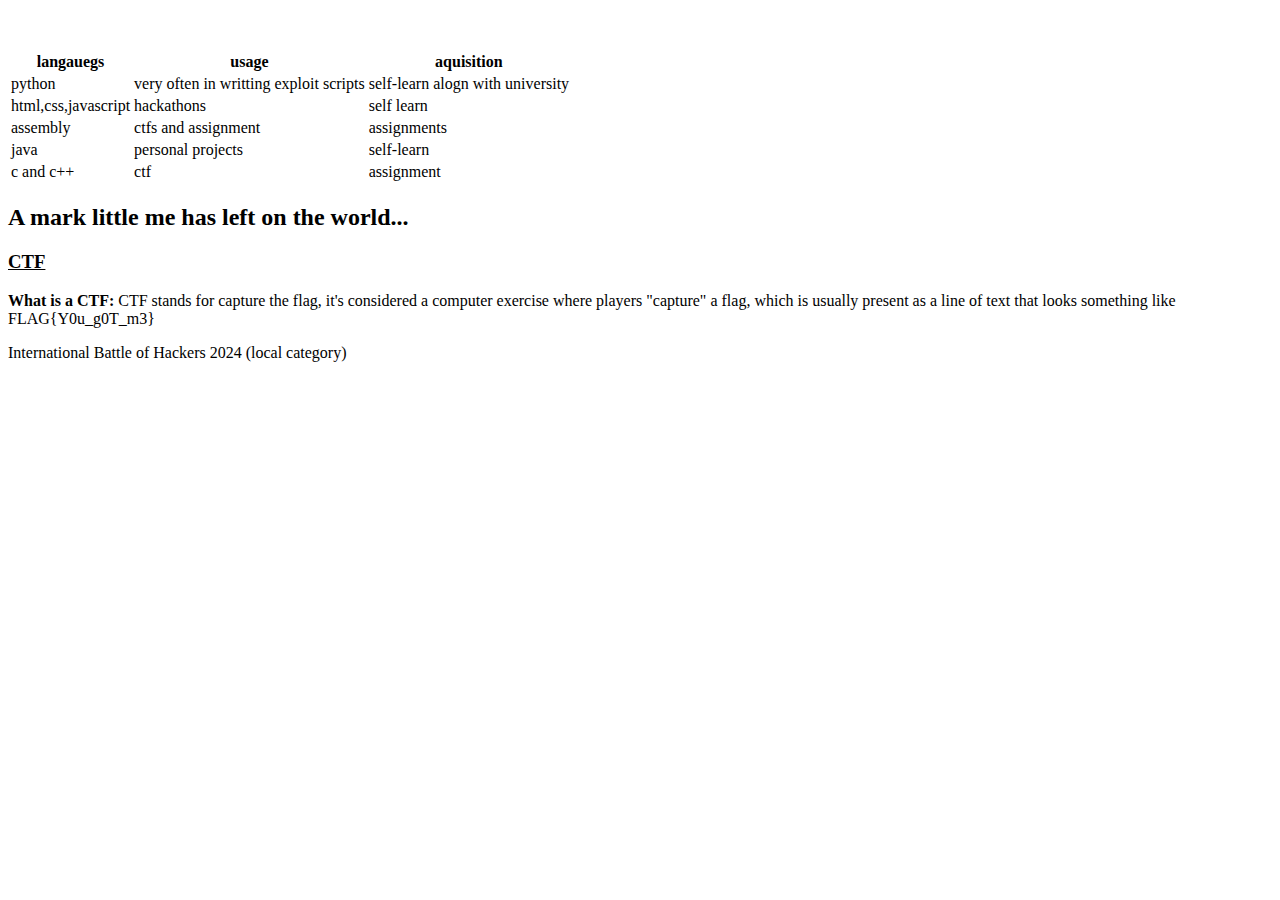
==== life.html @ a0e4fe2d "Add files via upload" ====
<!DOCTYPE html>
<html lang="en">
<head>
    <meta charset="UTF-8">
    <meta name="viewport" content="width=device-width, initial-scale=1.0">
    <title>Things..</title>
</head>
<script
    src="https://code.jquery.com/jquery-3.3.1.js"
    integrity="sha256-2Kok7MbOyxpgUVvAk/HJ2jigOSYS2auK4Pfzbm7uH60="
    crossorigin="anonymous">
    </script>
<script> 
    $(function(){
      $("#header").load("header.html"); 
      $("#footer").load("footer.html"); 
    });
</script> 

<div id="header"></div>
<body>
    <div>
    <p style="color:white">i enjoy coffe</p>

    <table id="skills" class="skills">
        <thead>
            <tr>
                <th scope="col">langauegs</th>
                <th>usage</th>
                <th>aquisition</th>
            </tr>
        </thead>

        <tbody>
            <tr>
                <td>python</td>
                <td>very often in writting exploit scripts</td>
                <td>self-learn alogn with university</td>
            </tr>
            <tr>
                <td>html,css,javascript</td>
                <td>hackathons</td>
                <td>self learn</td>
            </tr>
            <tr>
                <td>assembly</td>
                <td>ctfs and assignment</td>
                <td>assignments</td>
            </tr>
            <tr>
                <td>java</td>
                <td>personal projects</td>
                <td>self-learn</td>
            </tr>
            <tr>
                <td>c and c++</td>
                <td>ctf</td>
                <td>assignment</td>
            </tr>
        </tbody>
    </table>   
</div>
<div id="content">
    <div><h2>A mark little me has left on the world...</h2></div>
    <h3><u>CTF</u></h3>
    <p><strong>What is a CTF: </strong> CTF stands for capture the flag, it's considered a computer exercise where players "capture" a flag, which is usually present as a line of text that looks something like FLAG{Y0u_g0T_m3}</p>
    <p>International Battle of Hackers 2024 (local category)</p>
    <p></p>
</div>



</body>

<div id="footer"></div>
</html>
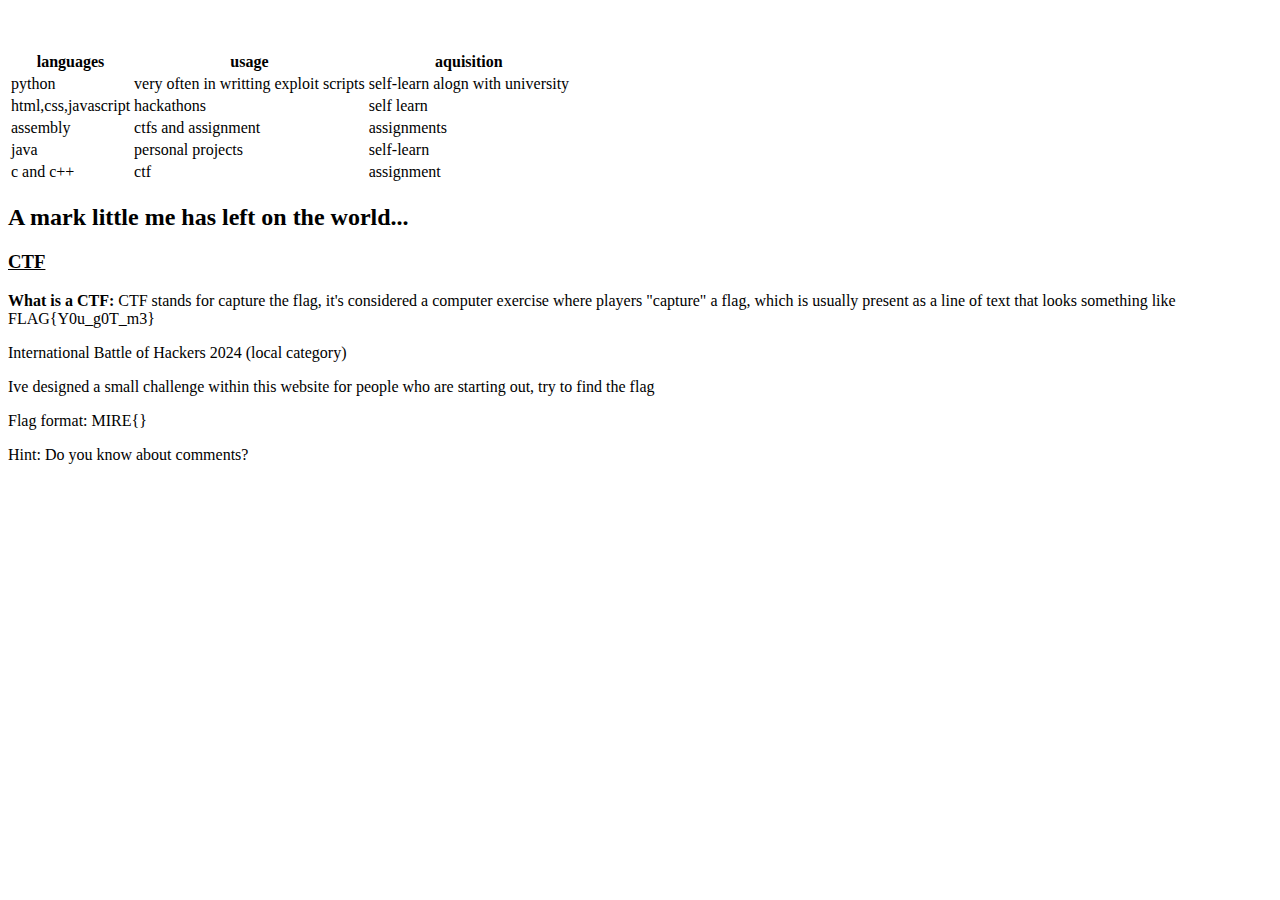
==== commit 3b99f0a2: "Update life.html" ====
--- a/life.html
+++ b/life.html
@@ -20,12 +20,12 @@
 <div id="header"></div>
 <body>
     <div>
-    <p style="color:white">i enjoy coffe</p>
+    <p style="color:white">i enjoy coffee</p>
 
     <table id="skills" class="skills">
         <thead>
             <tr>
-                <th scope="col">langauegs</th>
+                <th scope="col">languages</th>
                 <th>usage</th>
                 <th>aquisition</th>
             </tr>
@@ -60,12 +60,18 @@
         </tbody>
     </table>   
 </div>
+    
 <div id="content">
     <div><h2>A mark little me has left on the world...</h2></div>
     <h3><u>CTF</u></h3>
     <p><strong>What is a CTF: </strong> CTF stands for capture the flag, it's considered a computer exercise where players "capture" a flag, which is usually present as a line of text that looks something like FLAG{Y0u_g0T_m3}</p>
     <p>International Battle of Hackers 2024 (local category)</p>
-    <p></p>
+    <p>Ive designed a small challenge within this website for people who are starting out, try to find the flag</p>
+    <p>Flag format: MIRE{}</p>
+
+    <p>Hint: Do you know about comments? </p>
+
+    <!--- MIRE{h1dd3n_1n_th3_c0mm3nts} -->
 </div>
 
 
@@ -73,4 +79,4 @@
 </body>
 
 <div id="footer"></div>
-</html>+</html>
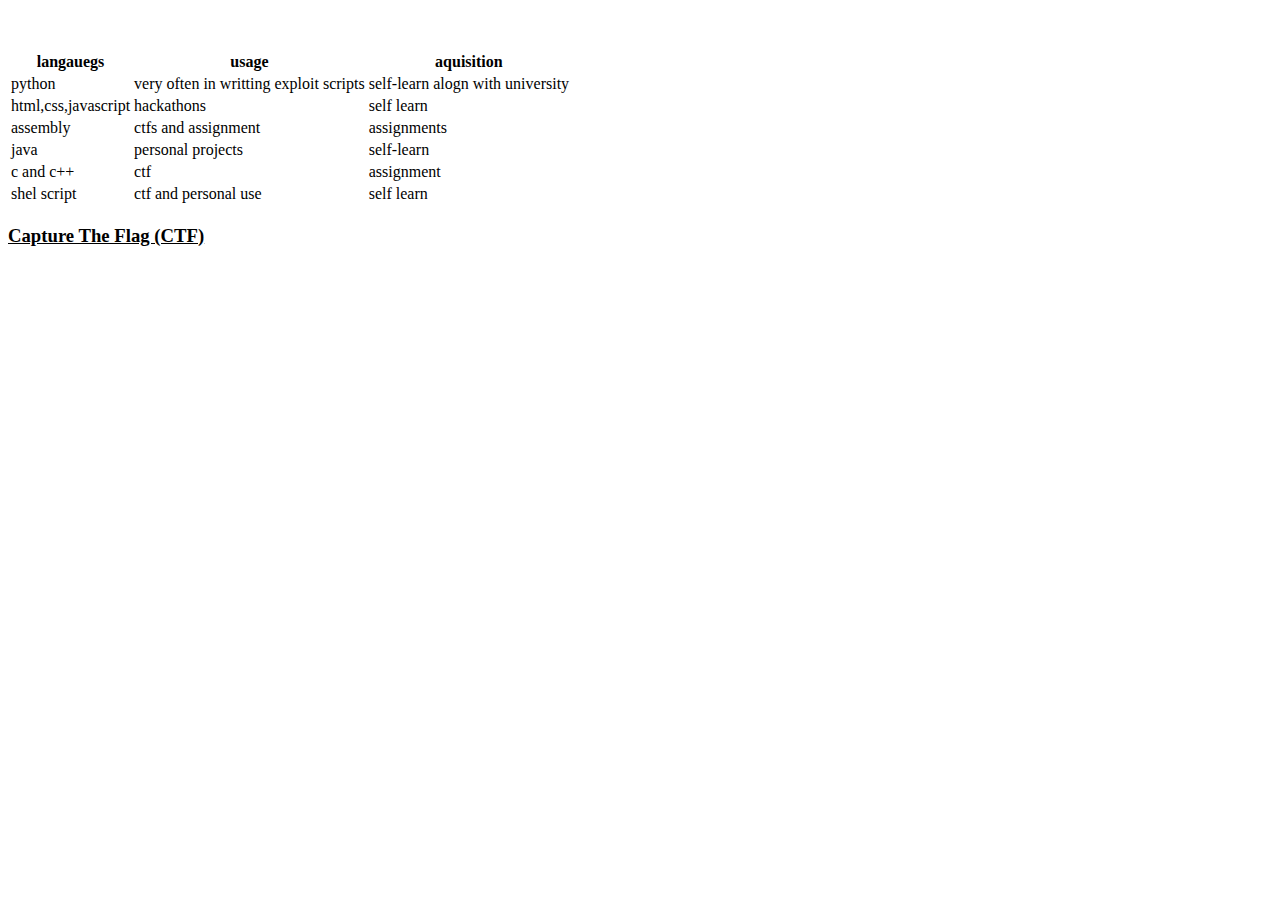
==== commit fee6b040: "Update life.html" ====
--- a/life.html
+++ b/life.html
@@ -2,7 +2,7 @@
 <html lang="en">
 <head>
     <meta charset="UTF-8">
-    <meta name="viewport" content="width=device-width, initial-scale=1.0">
+    <meta name="viewport" content="width=device-width, initial-scale=1">
     <title>Things..</title>
 </head>
 <script
@@ -15,17 +15,22 @@
       $("#header").load("header.html"); 
       $("#footer").load("footer.html"); 
     });
+
+
+
+
+
 </script> 
 
 <div id="header"></div>
 <body>
     <div>
-    <p style="color:white">i enjoy coffee</p>
+    <p style="color:white">i enjoy coffe</p>
 
     <table id="skills" class="skills">
         <thead>
             <tr>
-                <th scope="col">languages</th>
+                <th scope="col">langauegs</th>
                 <th>usage</th>
                 <th>aquisition</th>
             </tr>
@@ -57,26 +62,114 @@
                 <td>ctf</td>
                 <td>assignment</td>
             </tr>
+            <tr>
+                <td>shel script</td>
+                <td>ctf and personal use</td>
+                <td>self learn</td>
+            </tr>
         </tbody>
     </table>   
-</div>
-    
-<div id="content">
-    <div><h2>A mark little me has left on the world...</h2></div>
-    <h3><u>CTF</u></h3>
-    <p><strong>What is a CTF: </strong> CTF stands for capture the flag, it's considered a computer exercise where players "capture" a flag, which is usually present as a line of text that looks something like FLAG{Y0u_g0T_m3}</p>
-    <p>International Battle of Hackers 2024 (local category)</p>
-    <p>Ive designed a small challenge within this website for people who are starting out, try to find the flag</p>
-    <p>Flag format: MIRE{}</p>
-
-    <p>Hint: Do you know about comments? </p>
-
-    <!--- MIRE{h1dd3n_1n_th3_c0mm3nts} -->
 </div>
 
 
 
+<div id="CTF" class="collapsible">
+    <h3><u><strong>Capture The Flag (CTF)</strong></u></h3>
+</div>
+
+<!--DescriptionCTF-->
+<div id="collapse-content">    
+        <p><strong>What is a CTF: </strong> 
+            CTF stands for capture the flag, it's considered a computer exercise where players "capture" a flag, which is usually present as a line of text that looks something like FLAG{Y0u_g0T_m3}
+            Usually after a CTF, players would produce writeup which are basically documents of the challenge(s) they have solved.
+        </p>
+        <p>Ive designed a small challenge within this website for people who are starting out, try to find the flag</p>
+        <p>Flag format: MIRE{}</p> <!--- MIRE{h1dd3n_1n_th3_c0mm3nts} -->
+        <button type="button" id="hint1">I need a hint...</button><br><br>  
+
+<!--CTF1-->
+        <button type="button" class="collapsible">ICTF 2024</button>
+    <div class="collapse-content">
+        <p>
+            Date: 11th May 2024 <br>
+            My first ever live ctf competition 
+            Joined in absolutely <strong>NOT</strong> ready 
+            Holding on to dear, life with google and my kali linux that was setup like 2 days ago.  
+            This event always had a special place in my heart as it was my first live compeittion and the spark to everything 
+            <br>No writeups (i had no idea what a writeup was at that time)    
+        </p>
+    </div>    <br><br>
+
+<!--CTF2-->
+        <button type="button" class="collapsible">Blackhat MEA qulification</button>
+    <div class="collapse-content">
+        <p>
+            My first international ctf competition 
+            I thought i was ready, but I was <strong>NOT</strong> ready 
+            Holding on to life with google and my kali linux that was setup like 2 days ago.  
+            This event always had a special place in my heart as it was my first live compeittion and the spark to everything 
+            <br>No writeups (i had no idea what a writeup was at that time)    
+        </p>
+    </div>    <br><br> 
+
+
+<!--CTF3-->
+        <button type="button" class="collapsible">International Battle of Hackers 2024 (local category)</button>
+    <div class="collapse-content">
+        <p>
+            Fun competition, even though I only had half the time due to some incidents.<br>
+            Even though I only got 2, good learning experience. <br>
+            <a href="https://github.com/nightmire777/BloodFlame-Archive/tree/main/iboh">Writeup</a>
+        </p>
+    </div><br><br>  
+
+
+<!--CTF4-->
+        <button type="button" class="collapsible">3108 CTF</button>
+    <div class="collapse-content">
+        <p>
+            A very interesting CTF, aslo first time seeing one in malay. Cool!
+            Got quite a few questions, some were really simple, some required <strong>EXTREME</strong> creative thinking
+            learnt SO MUCH about php and all its funny quirks
+            <br>No writeup, but i fully understand why people hate php
+        </p>
+    </div>    <br><br>
+
+</div>
+
 </body>
+<script>   
+
+var coll = document.getElementsByClassName("collapsible");
+var i;
+
+for (i = 0; i < coll.length; i++) {
+  var content = coll[i].nextElementSibling;
+  content.style.display = "none"; //hide content 
+
+  coll[i].addEventListener("click", function() {
+    this.classList.toggle("active");
+    var content = this.nextElementSibling;
+    if (content.style.display === "none") {
+      content.style.display = "block";
+    } else {
+      content.style.display = "none";
+    }
+  });
+}
+
+document.getElementById("events").addEventListener("click", function(event) {
+  event.preventDefault(); // Prevent the default link behavior
+  window.alert("You clicked the text!");
+});
+
+
+document.getElementById("hint1").addEventListener("click", function(){
+    window.alert("Do you know about the comments? \nPs.You might need a computer for this");
+});
+
+
+  </script>
 
 <div id="footer"></div>
 </html>
